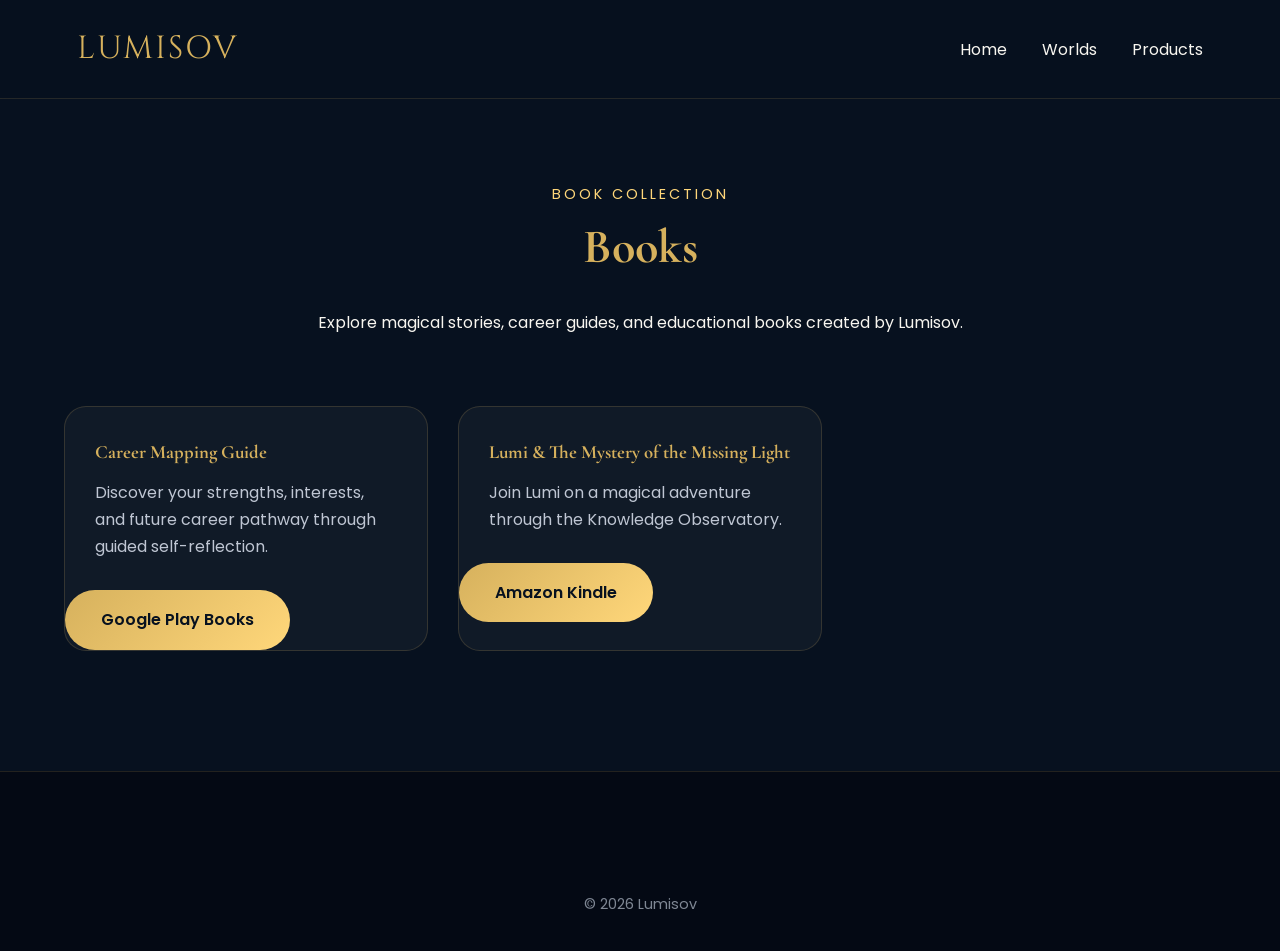
==== books.html @ 8f100a52 "Create books.html" ====
<!DOCTYPE html>
<html lang="en">

<head>

<meta charset="UTF-8">
<meta name="viewport" content="width=device-width, initial-scale=1.0">

<title>Books | Lumisov</title>

<link rel="preconnect" href="https://fonts.googleapis.com">
<link rel="preconnect" href="https://fonts.gstatic.com" crossorigin>

<link href="https://fonts.googleapis.com/css2?family=Cinzel:wght@500;700&family=Cormorant+Garamond:wght@500;600;700&family=Poppins:wght@300;400;500;600&display=swap"
rel="stylesheet">

<link rel="stylesheet" href="style.css">

</head>

<body>

<header>

<nav class="navbar">

<a href="index.html" class="logo">LUMISOV</a>

<ul class="nav-menu">

<li><a href="index.html">Home</a></li>

<li><a href="index.html#worlds">Worlds</a></li>

<li><a href="index.html#products">Products</a></li>

</ul>

</nav>

</header>

<section style="padding-top:180px;">

<div class="container">

<div class="section-title">

<span>BOOK COLLECTION</span>

<h2>Books</h2>

<p>
Explore magical stories, career guides, and educational books created by Lumisov.
</p>

</div>

<div class="product-grid">

<article class="product-card">

<h3>Career Mapping Guide</h3>

<p>
Discover your strengths, interests, and future career pathway through guided self-reflection.
</p>

<a href="#" class="btn-primary">
Google Play Books
</a>

</article>

<article class="product-card">

<h3>Lumi & The Mystery of the Missing Light</h3>

<p>
Join Lumi on a magical adventure through the Knowledge Observatory.
</p>

<a href="#" class="btn-primary">
Amazon Kindle
</a>

</article>

</div>

</div>

</section>

<footer>

<div class="copyright">

© 2026 Lumisov

</div>

</footer>

</body>

</html>
---- style.css ----
/* ==========================================================
   LUMISOV
   Magical Learning • Endless Possibilities
========================================================== */

/* GOOGLE RESET */

*{
    margin:0;
    padding:0;
    box-sizing:border-box;
}

html{
    scroll-behavior:smooth;
}

body{

    font-family:'Poppins',sans-serif;

    background:#07111F;

    color:#F8F6F0;

    overflow-x:hidden;

    line-height:1.7;

}


/* ==========================================================
COLORS
========================================================== */

:root{

    --bg:#07111F;

    --bg2:#0E1930;

    --gold:#D6B15D;

    --gold-light:#FFD77A;

    --white:#F8F6F0;

    --gray:#BFC6D3;

    --card:#132340;

}


/* ==========================================================
GENERAL
========================================================== */

.container{

    width:90%;

    max-width:1280px;

    margin:auto;

}

section{

    padding:120px 0;

}

img{

    width:100%;

    display:block;

}

a{

    text-decoration:none;

    color:inherit;

}

ul{

    list-style:none;

}


/* ==========================================================
HEADINGS
========================================================== */

h1,h2,h3{

    font-family:'Cormorant Garamond',serif;

    font-weight:700;

}

h1{

    font-size:4.5rem;

    line-height:1.1;

}

h2{

    font-size:3rem;

    color:var(--gold);

    margin-bottom:20px;

}

.section-title{

    text-align:center;

    margin-bottom:70px;

}

.section-title span{

    color:var(--gold-light);

    letter-spacing:3px;

    text-transform:uppercase;

    font-size:.9rem;

}


/* ==========================================================
BUTTONS
========================================================== */

.btn-primary{

    display:inline-block;

    padding:16px 36px;

    background:linear-gradient(135deg,#D6B15D,#FFD77A);

    color:#07111F;

    border-radius:50px;

    font-weight:600;

    transition:.3s;

}

.btn-primary:hover{

    transform:translateY(-3px);

    box-shadow:0 0 25px rgba(255,215,122,.45);

}

.btn-secondary{

    display:inline-block;

    padding:16px 36px;

    border:2px solid var(--gold);

    border-radius:50px;

    margin-left:15px;

    transition:.3s;

}

.btn-secondary:hover{

    background:rgba(255,255,255,.08);

}


/* ==========================================================
NAVBAR
========================================================== */

.navbar{

    position:fixed;

    width:100%;

    top:0;

    left:0;

    z-index:1000;

    padding:22px 6%;

    display:flex;

    justify-content:space-between;

    align-items:center;

    background:rgba(7,17,31,.65);

    backdrop-filter:blur(12px);

    border-bottom:1px solid rgba(214,177,93,.15);

}

.logo{

    font-family:'Cinzel',serif;

    font-size:2rem;

    color:var(--gold);

    letter-spacing:2px;

}

.nav-menu{

    display:flex;

    gap:35px;

}

.nav-menu a{

    transition:.3s;

}

.nav-menu a:hover{

    color:var(--gold-light);

}

.nav-buttons{

    display:flex;

    gap:15px;

}

.btn-login{

    color:var(--gray);

}


/* ==========================================================
LOADER
========================================================== */

#loader{

    position:fixed;

    inset:0;

    background:#07111F;

    display:flex;

    flex-direction:column;

    justify-content:center;

    align-items:center;

    z-index:9999;

}

.loader-logo{

    font-family:'Cinzel',serif;

    font-size:4rem;

    color:var(--gold);

    margin-bottom:20px;

}


/* ==========================================================
HERO
========================================================== */

#hero{

    min-height:100vh;

    display:flex;

    align-items:center;

    position:relative;

    padding-top:120px;

    overflow:hidden;

}

.hero-container{

    width:90%;

    max-width:1280px;

    margin:auto;

    display:grid;

    grid-template-columns:1fr 1fr;

    align-items:center;

    gap:60px;

}

.hero-tag{

    color:var(--gold-light);

    letter-spacing:2px;

}

.hero-right p{

    margin:30px 0;

    color:var(--gray);

    max-width:600px;

}

.hero-stats{

    display:flex;

    gap:60px;

    margin-top:60px;

}

.stat h3{

    color:var(--gold);

    font-size:2rem;

}

.scroll-down{

    position:absolute;

    bottom:30px;

    left:50%;

    transform:translateX(-50%);

    font-size:2rem;

    color:var(--gold);

    animation:bounce 2s infinite;

}


/* ==========================================================
ANIMATION
========================================================== */

@keyframes bounce{

    0%,20%,50%,80%,100%{

        transform:translate(-50%,0);

    }

    40%{

        transform:translate(-50%,-12px);

    }

    60%{

        transform:translate(-50%,-6px);

    }

}
/* ==========================================================
MEET LUMI
========================================================== */

#lumi{

    background:linear-gradient(180deg,#07111F,#0E1930);

}

.lumi-content{
    max-width: 800px;
    margin: 0 auto;
}

.lumi-text p{

    color:var(--gray);

    margin-bottom:25px;

}

.lumi-features{

    display:grid;

    grid-template-columns:repeat(3,1fr);

    gap:25px;

    margin-top:45px;

}

.feature-card{

    background:rgba(255,255,255,.04);

    border:1px solid rgba(214,177,93,.15);

    border-radius:20px;

    padding:30px 22px;

    text-align:center;

    transition:.35s;

    backdrop-filter:blur(10px);

}

.feature-card:hover{

    transform:translateY(-8px);

    border-color:var(--gold);

    box-shadow:0 0 30px rgba(214,177,93,.15);

}

.feature-card span{

    font-size:2rem;

    display:block;

    margin-bottom:15px;

}

.feature-card h3{

    color:var(--gold);

    margin-bottom:10px;

}

.feature-card p{

    font-size:.95rem;

    color:var(--gray);

}


/* ==========================================================
GATE OF TRUTH
========================================================== */

#gate{

    background:

    radial-gradient(circle at center,
    rgba(214,177,93,.08),
    transparent 60%),

    #07111F;

    text-align:center;

}

.gate-container{

    max-width:900px;

}

.section-subtitle{

    display:inline-block;

    color:var(--gold-light);

    text-transform:uppercase;

    letter-spacing:3px;

    margin-bottom:20px;

    font-size:.85rem;

}

#gate p{

    color:var(--gray);

    max-width:700px;

    margin:25px auto;

}

.gate-content{

    max-width:700px;

    margin:10px auto 0;

    text-align:center;

}

}

.gate-image{

    width:170px;
    max-width:80%;
    display:block;
    margin: 20px auto;

    filter:drop-shadow(0 0 35px rgba(255,210,90,.45));

    animation:gateFloat 5s ease-in-out infinite;

}

/* ==========================================================
SECTION SPACING
========================================================== */

#lumi,
#gate{

    position:relative;

    overflow:hidden;

}
/* ==========================================================
SIX WORLDS
========================================================== */

#worlds{

    background:#0B1628;

}

.world-grid{

    display:grid;

    grid-template-columns:repeat(3,1fr);

    gap:30px;

}

.world-card{

    background:rgba(255,255,255,.04);

    border:1px solid rgba(214,177,93,.18);

    border-radius:22px;

    padding:35px;

    transition:.35s;

    backdrop-filter:blur(12px);

}

.world-card:hover{

    transform:translateY(-10px);

    border-color:var(--gold);

    box-shadow:0 0 35px rgba(214,177,93,.18);

}

.world-card h3{

    color:var(--gold);

    margin-bottom:15px;

}

.world-card p{

    color:var(--gray);

}


/* ==========================================================
FEATURED PRODUCTS
========================================================== */

#products{

    background:#07111F;

}

.product-grid{

    display:grid;

    grid-template-columns:repeat(3,1fr);

    gap:30px;

}

.product-card{

    background:rgba(255,255,255,.04);

    border-radius:22px;

    border:1px solid rgba(214,177,93,.18);

    overflow:hidden;

    transition:.35s;

}

.product-card:hover{

    transform:translateY(-10px);

    border-color:var(--gold);

    box-shadow:0 0 35px rgba(214,177,93,.18);

}

.product-card h3{

    color:var(--gold);

    padding:30px 30px 10px;

}

.product-card p{

    padding:0 30px 30px;

    color:var(--gray);

}


/* ==========================================================
FOOTER
========================================================== */

footer{

    background:#040914;

    border-top:1px solid rgba(214,177,93,.15);

    padding:70px 0 35px;

}

.footer-content{

    display:grid;

    grid-template-columns:2fr 1fr 1fr;

    gap:50px;

}

.footer-logo h2{

    color:var(--gold);

    margin-bottom:10px;

}

.footer-logo p{

    color:var(--gray);

}

.footer-links{

    display:flex;

    flex-direction:column;

    gap:12px;

}

.footer-links a{

    color:var(--gray);

    transition:.3s;

}

.footer-links a:hover{

    color:var(--gold-light);

}

.footer-social{

    display:flex;

    flex-direction:column;

    gap:12px;

}

.footer-social a{

    color:var(--gray);

    transition:.3s;

}

.footer-social a:hover{

    color:var(--gold-light);

}

.copyright{

    margin-top:50px;

    text-align:center;

    color:#7f8794;

    font-size:.9rem;

}


/* ==========================================================
RESPONSIVE
========================================================== */

@media(max-width:992px){

    .hero-container,
    .lumi-content{

        grid-template-columns:1fr;

        text-align:center;

    }

    .hero-stats{

        justify-content:center;

    }

    .world-grid,
    .product-grid{

        grid-template-columns:1fr 1fr;

    }

    .footer-content{

        grid-template-columns:1fr;

        text-align:center;

    }

}

@media(max-width:768px){

    h1{

        font-size:3rem;

    }

    h2{

        font-size:2.3rem;

    }

    .nav-menu{

        display:none;

    }

    .hero-buttons{

        display:flex;

        flex-direction:column;

        gap:20px;

    }

    .btn-secondary{

        margin-left:0;

    }

    .world-grid,
    .product-grid,
    .lumi-features{

        grid-template-columns:1fr;

    }

}
@keyframes gateFloat{

0%{
transform:translateY(0);
}

50%{
transform:translateY(-10px);
}

100%{
transform:translateY(0);
}

}
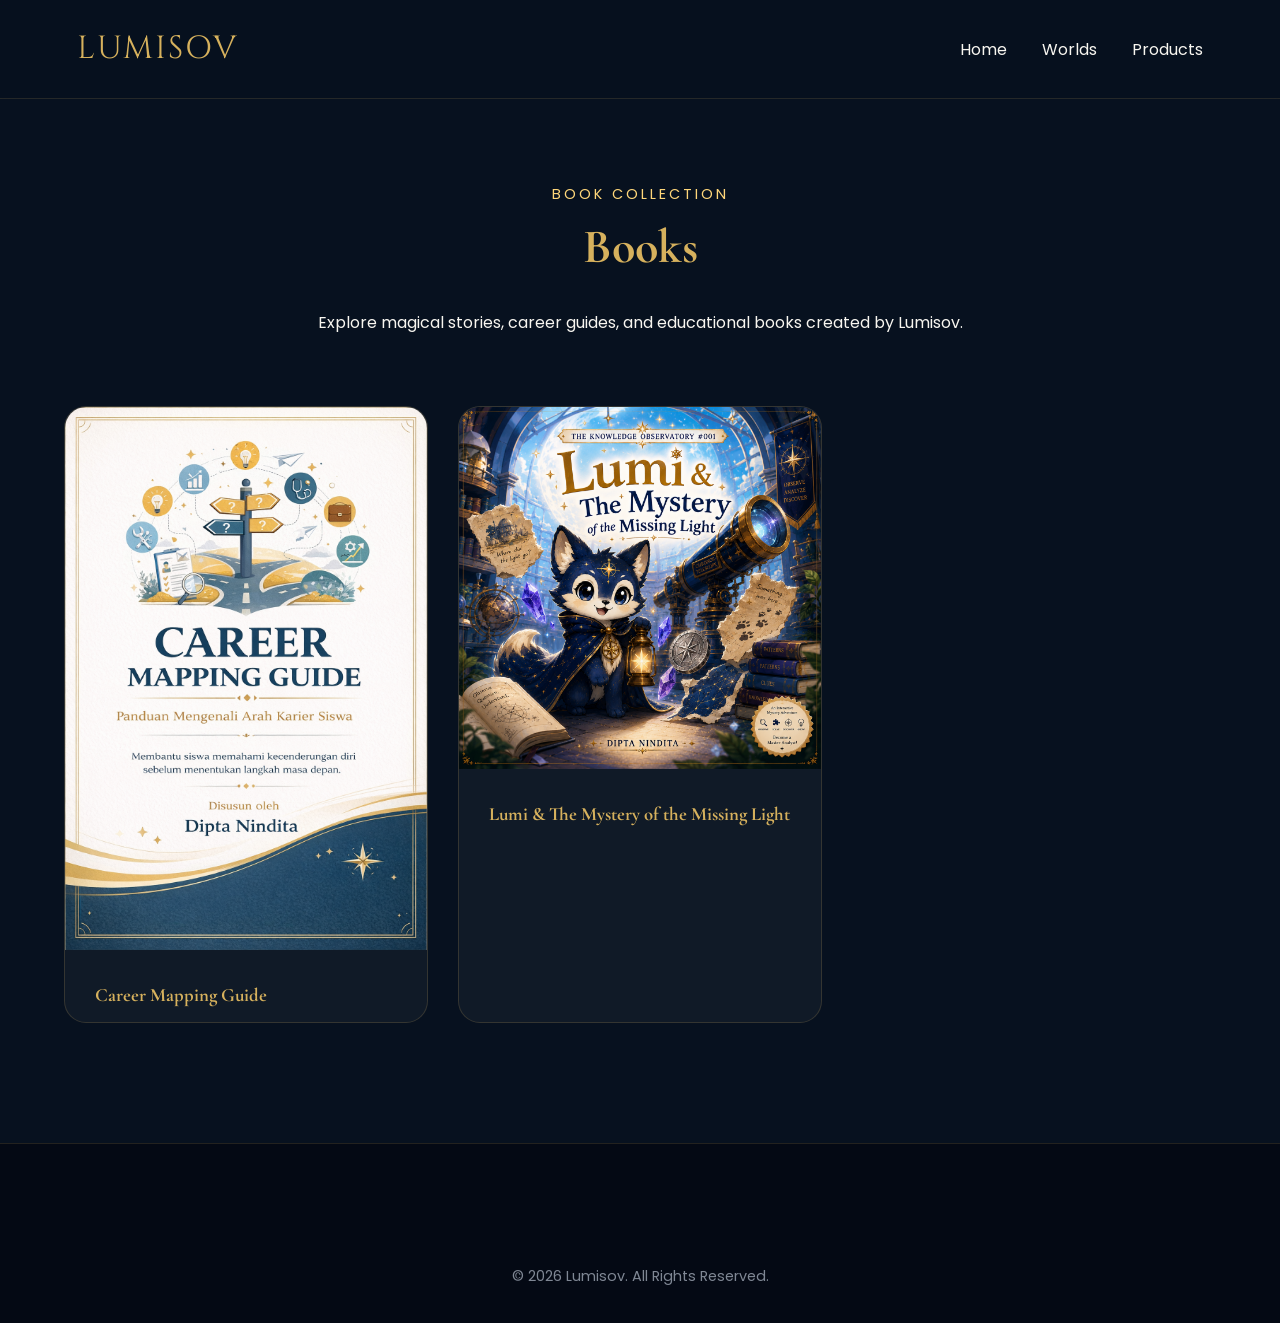
==== commit 762b29bc: "Update books.html" ====
--- a/books.html
+++ b/books.html
@@ -3,18 +3,18 @@
 
 <head>
 
-<meta charset="UTF-8">
-<meta name="viewport" content="width=device-width, initial-scale=1.0">
+    <meta charset="UTF-8">
+    <meta name="viewport" content="width=device-width, initial-scale=1.0">
 
-<title>Books | Lumisov</title>
+    <title>Books | Lumisov</title>
 
-<link rel="preconnect" href="https://fonts.googleapis.com">
-<link rel="preconnect" href="https://fonts.gstatic.com" crossorigin>
+    <link rel="preconnect" href="https://fonts.googleapis.com">
+    <link rel="preconnect" href="https://fonts.gstatic.com" crossorigin>
 
-<link href="https://fonts.googleapis.com/css2?family=Cinzel:wght@500;700&family=Cormorant+Garamond:wght@500;600;700&family=Poppins:wght@300;400;500;600&display=swap"
-rel="stylesheet">
+    <link href="https://fonts.googleapis.com/css2?family=Cinzel:wght@500;700&family=Cormorant+Garamond:wght@500;600;700&family=Poppins:wght@300;400;500;600&display=swap"
+        rel="stylesheet">
 
-<link rel="stylesheet" href="style.css">
+    <link rel="stylesheet" href="style.css">
 
 </head>
 
@@ -22,83 +22,79 @@
 
 <header>
 
-<nav class="navbar">
+    <nav class="navbar">
 
-<a href="index.html" class="logo">LUMISOV</a>
+        <a href="index.html" class="logo">
+            LUMISOV
+        </a>
 
-<ul class="nav-menu">
+        <ul class="nav-menu">
 
-<li><a href="index.html">Home</a></li>
+            <li><a href="index.html">Home</a></li>
 
-<li><a href="index.html#worlds">Worlds</a></li>
+            <li><a href="index.html#worlds">Worlds</a></li>
 
-<li><a href="index.html#products">Products</a></li>
+            <li><a href="index.html#products">Products</a></li>
 
-</ul>
+        </ul>
 
-</nav>
+    </nav>
 
 </header>
 
 <section style="padding-top:180px;">
 
-<div class="container">
+    <div class="container">
 
-<div class="section-title">
+        <div class="section-title">
 
-<span>BOOK COLLECTION</span>
+            <span>BOOK COLLECTION</span>
 
-<h2>Books</h2>
+            <h2>Books</h2>
 
-<p>
-Explore magical stories, career guides, and educational books created by Lumisov.
-</p>
+            <p>
+                Explore magical stories, career guides, and educational books created by Lumisov.
+            </p>
 
-</div>
+        </div>
 
-<div class="product-grid">
+        <div class="product-grid">
 
-<article class="product-card">
+            <a href="https://play.google.com/store/books/details?id=F7fYEQAAQBAJ"
+               target="_blank"
+               class="product-card">
 
-<h3>Career Mapping Guide</h3>
+                <img src="assets/images/career-mapping-guide.png"
+                     alt="Career Mapping Guide">
 
-<p>
-Discover your strengths, interests, and future career pathway through guided self-reflection.
-</p>
+                <h3>Career Mapping Guide</h3>
 
-<a href="#" class="btn-primary">
-Google Play Books
-</a>
+            </a>
 
-</article>
+            <a href="https://www.amazon.com/dp/B0H659WSB3"
+               target="_blank"
+               class="product-card">
 
-<article class="product-card">
+                <img src="assets/images/tko-book-cover.png"
+                     alt="Lumi & The Mystery of the Missing Light">
 
-<h3>Lumi & The Mystery of the Missing Light</h3>
+                <h3>Lumi & The Mystery of the Missing Light</h3>
 
-<p>
-Join Lumi on a magical adventure through the Knowledge Observatory.
-</p>
+            </a>
 
-<a href="#" class="btn-primary">
-Amazon Kindle
-</a>
+        </div>
 
-</article>
-
-</div>
-
-</div>
+    </div>
 
 </section>
 
 <footer>
 
-<div class="copyright">
+    <div class="copyright">
 
-© 2026 Lumisov
+        © 2026 Lumisov. All Rights Reserved.
 
-</div>
+    </div>
 
 </footer>
 
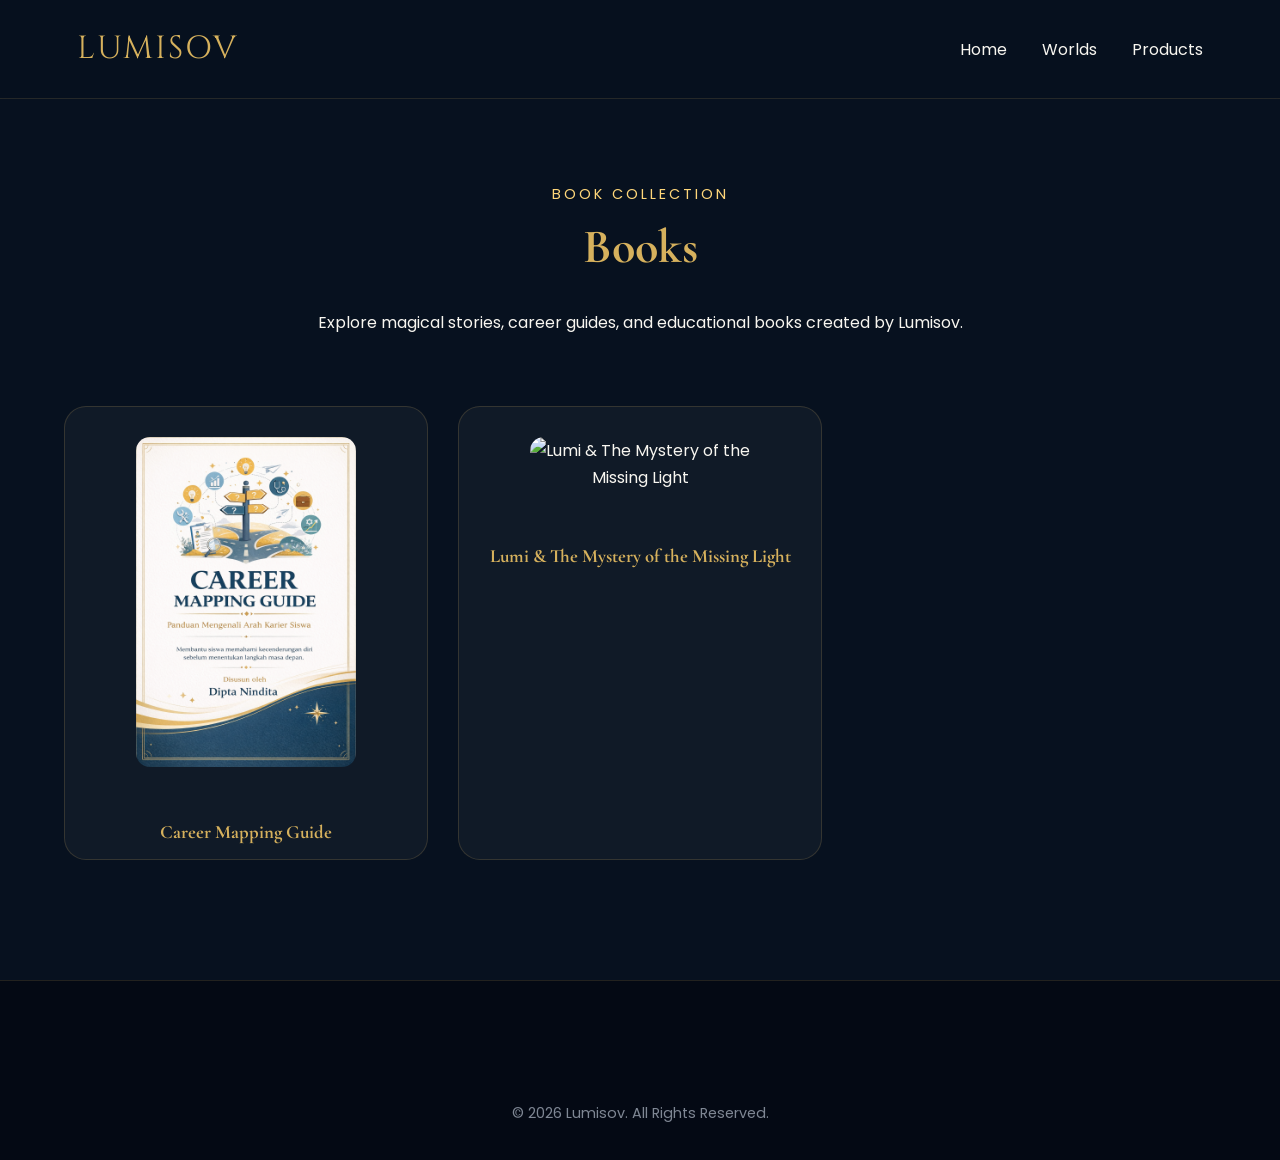
==== commit 6761c1e1: "Update books.html" ====
--- a/books.html
+++ b/books.html
@@ -42,6 +42,7 @@
 
 </header>
 
+
 <section style="padding-top:180px;">
 
     <div class="container">
@@ -58,7 +59,9 @@
 
         </div>
 
+
         <div class="product-grid">
+
 
             <a href="https://play.google.com/store/books/details?id=F7fYEQAAQBAJ"
                target="_blank"
@@ -71,22 +74,24 @@
 
             </a>
 
-            <a href="https://www.amazon.com/dp/B0H659WSB3"
-               target="_blank"
+
+            <a href="lumi-mystery-missing-light.html"
                class="product-card">
 
-                <img src="assets/images/tko-book-cover.png"
+                <img src="assets/images/lumi-mystery-cover.png"
                      alt="Lumi & The Mystery of the Missing Light">
 
                 <h3>Lumi & The Mystery of the Missing Light</h3>
 
             </a>
 
+
         </div>
 
     </div>
 
 </section>
+
 
 <footer>
 
--- a/style.css
+++ b/style.css
@@ -930,3 +930,71 @@
 }
 
 }
+.product-card{
+
+    text-decoration:none;
+    text-align:center;
+    color:inherit;
+
+}
+
+.product-card img{
+
+    width:220px;
+
+    max-width:100%;
+
+    display:block;
+
+    margin:30px auto 20px;
+
+    border-radius:14px;
+
+}
+.popup{
+
+    display:none;
+
+    position:fixed;
+
+    inset:0;
+
+    background:rgba(0,0,0,.65);
+
+    z-index:9999;
+
+    justify-content:center;
+
+    align-items:center;
+
+}
+
+.popup-content{
+
+    background:#0f1728;
+
+    color:white;
+
+    padding:40px;
+
+    border-radius:20px;
+
+    width:90%;
+
+    max-width:500px;
+
+    text-align:center;
+
+    box-shadow:0 20px 50px rgba(0,0,0,.4);
+
+}
+
+.close-popup{
+
+    float:right;
+
+    cursor:pointer;
+
+    font-size:28px;
+
+}
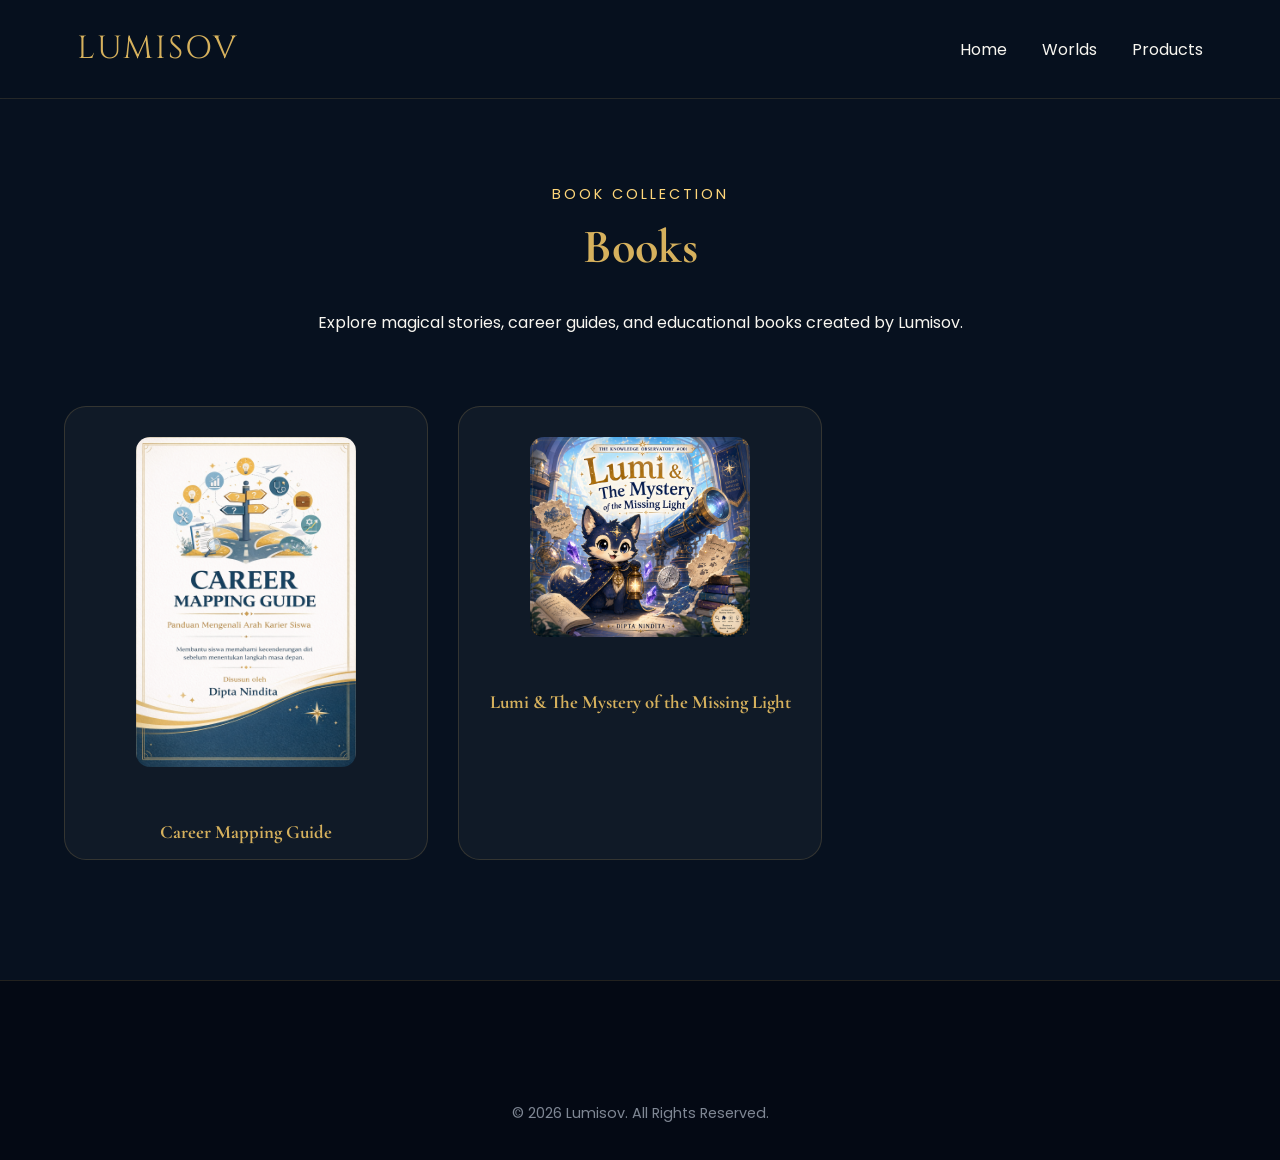
==== commit 24fb1993: "Update books.html" ====
--- a/books.html
+++ b/books.html
@@ -78,7 +78,7 @@
             <a href="lumi-mystery-missing-light.html"
                class="product-card">
 
-                <img src="assets/images/lumi-mystery-cover.png"
+                <img src="assets/images/tko-book-cover.png"
                      alt="Lumi & The Mystery of the Missing Light">
 
                 <h3>Lumi & The Mystery of the Missing Light</h3>
